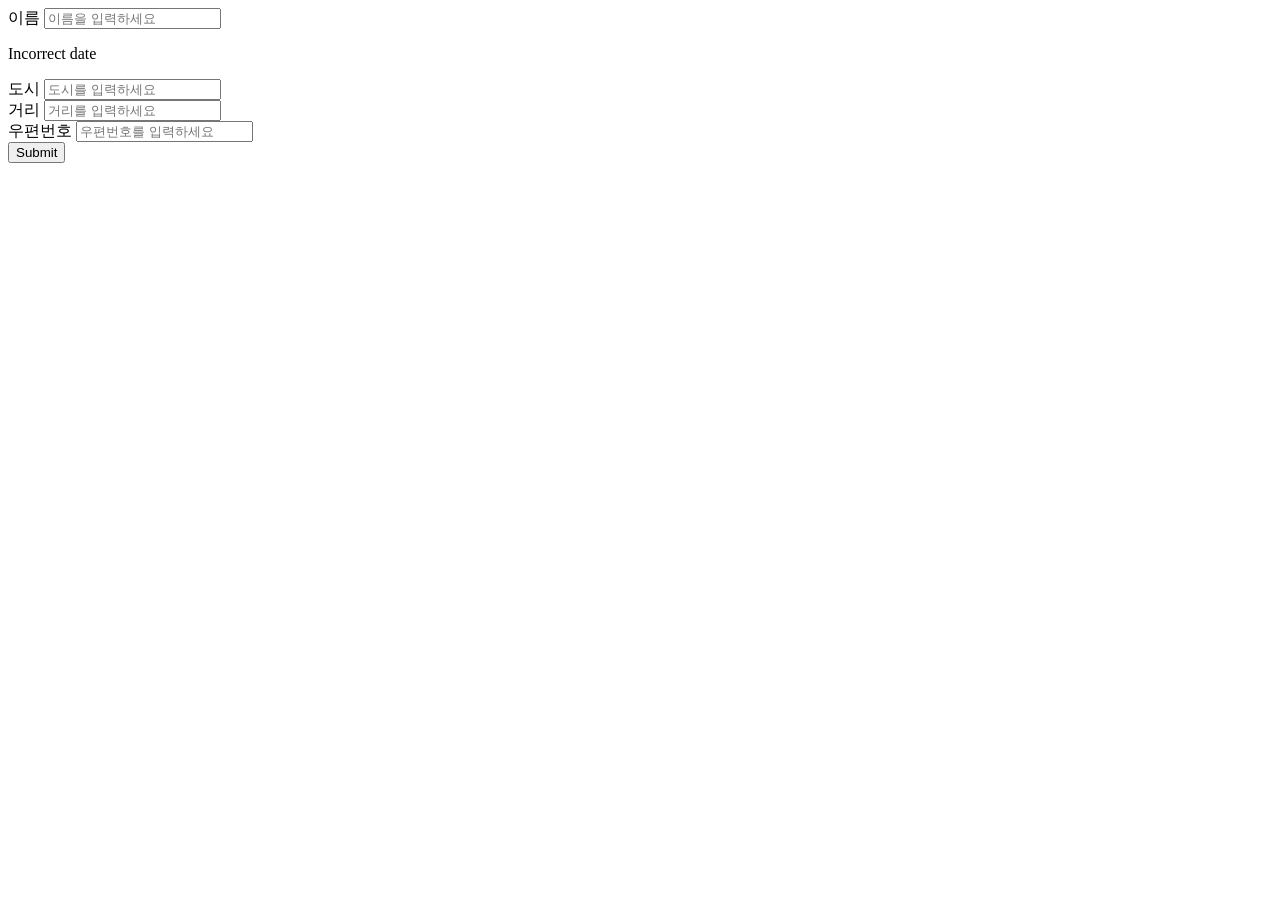
==== src/main/resources/templates/members/createMemberForm.html @ b9f38988 "(Study) jpa study shop project" ====
<!DOCTYPE HTML>
<html xmlns:th="http://www.thymeleaf.org">
<head th:replace="fragments/header :: header" />
<style>
    .fieldError { border-color: #bd2130;
    }
</style>
<body>
<div class="container">
    <div th:replace="fragments/bodyHeader :: bodyHeader"/>
    <form role="form" action="/members/new" th:object="${memberForm}" method="post">
        <div class="form-group">
            <label th:for="name">이름</label>
            <input type="text" th:field="*{name}" class="form-control" placeholder="이름을 입력하세요"
                   th:class="${#fields.hasErrors('name')}? 'form-control fieldError' : 'form-control'">
            <p th:if="${#fields.hasErrors('name')}"
               th:errors="*{name}">Incorrect date</p>
        </div>
        <div class="form-group">
            <label th:for="city">도시</label>
            <input type="text" th:field="*{city}" class="form-control" placeholder="도시를 입력하세요">
        </div>
        <div class="form-group">
            <label th:for="street">거리</label>
            <input type="text" th:field="*{street}" class="form-control" placeholder="거리를 입력하세요">
        </div>
        <div class="form-group">
            <label th:for="zipcode">우편번호</label>
            <input type="text" th:field="*{zipcode}" class="form-control" placeholder="우편번호를 입력하세요">
        </div>
        <button type="submit" class="btn btn-primary">Submit</button>
    </form>
    <br/>
    <div th:replace="fragments/footer :: footer" />
</div> <!-- /container -->
</body>
</html>
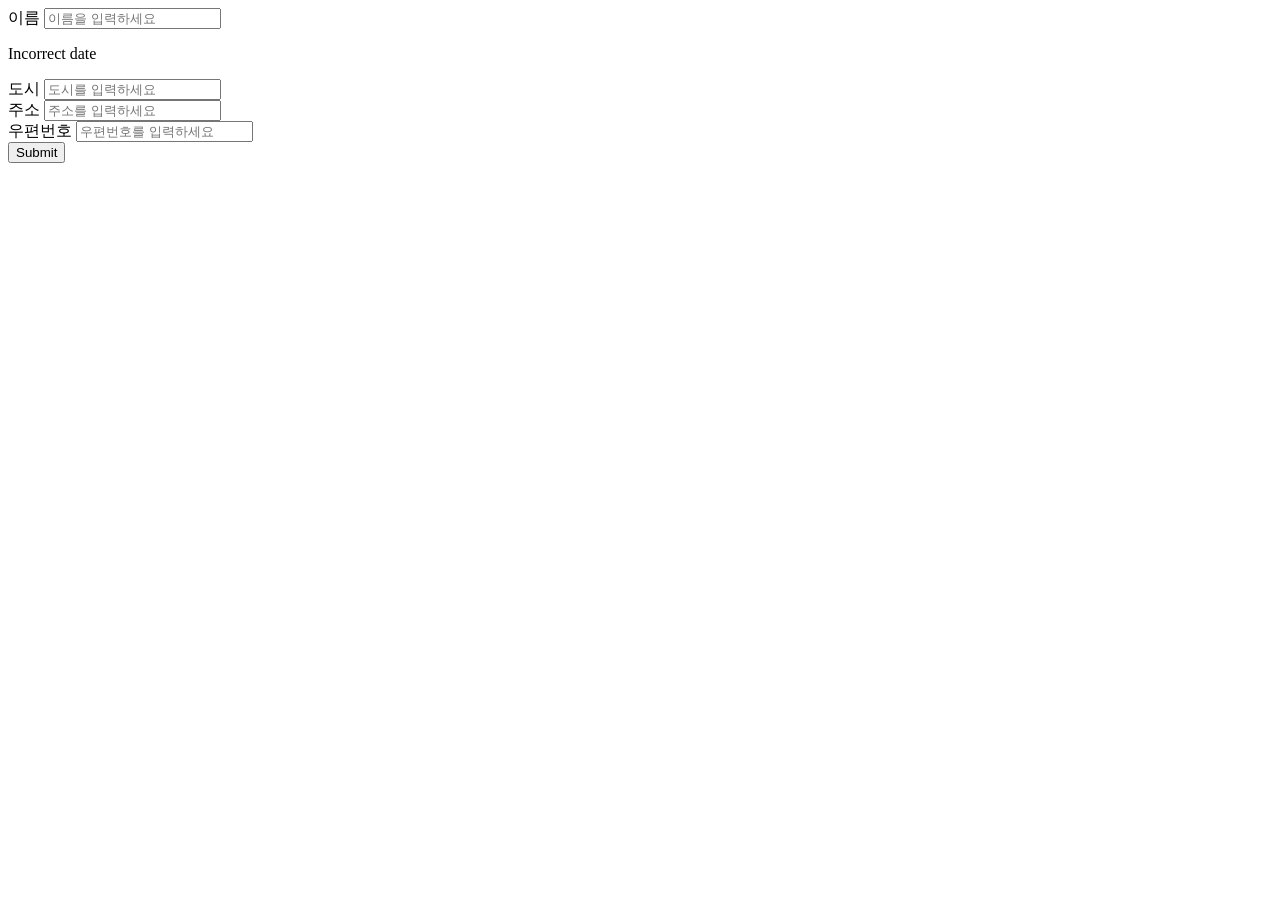
==== commit 8c7f4810: "(Study) jpa study shop project" ====
--- a/src/main/resources/templates/members/createMemberForm.html
+++ b/src/main/resources/templates/members/createMemberForm.html
@@ -1,6 +1,6 @@
 <!DOCTYPE HTML>
 <html xmlns:th="http://www.thymeleaf.org">
-<head th:replace="fragments/header :: header" />
+<head th:replace="fragments/header :: header"/>
 <style>
     .fieldError { border-color: #bd2130;
     }
@@ -21,8 +21,8 @@
             <input type="text" th:field="*{city}" class="form-control" placeholder="도시를 입력하세요">
         </div>
         <div class="form-group">
-            <label th:for="street">거리</label>
-            <input type="text" th:field="*{street}" class="form-control" placeholder="거리를 입력하세요">
+            <label th:for="street">주소</label>
+            <input type="text" th:field="*{street}" class="form-control" placeholder="주소를 입력하세요">
         </div>
         <div class="form-group">
             <label th:for="zipcode">우편번호</label>
@@ -31,7 +31,7 @@
         <button type="submit" class="btn btn-primary">Submit</button>
     </form>
     <br/>
-    <div th:replace="fragments/footer :: footer" />
+    <div th:replace="fragments/footer :: footer"/>
 </div> <!-- /container -->
 </body>
 </html>
